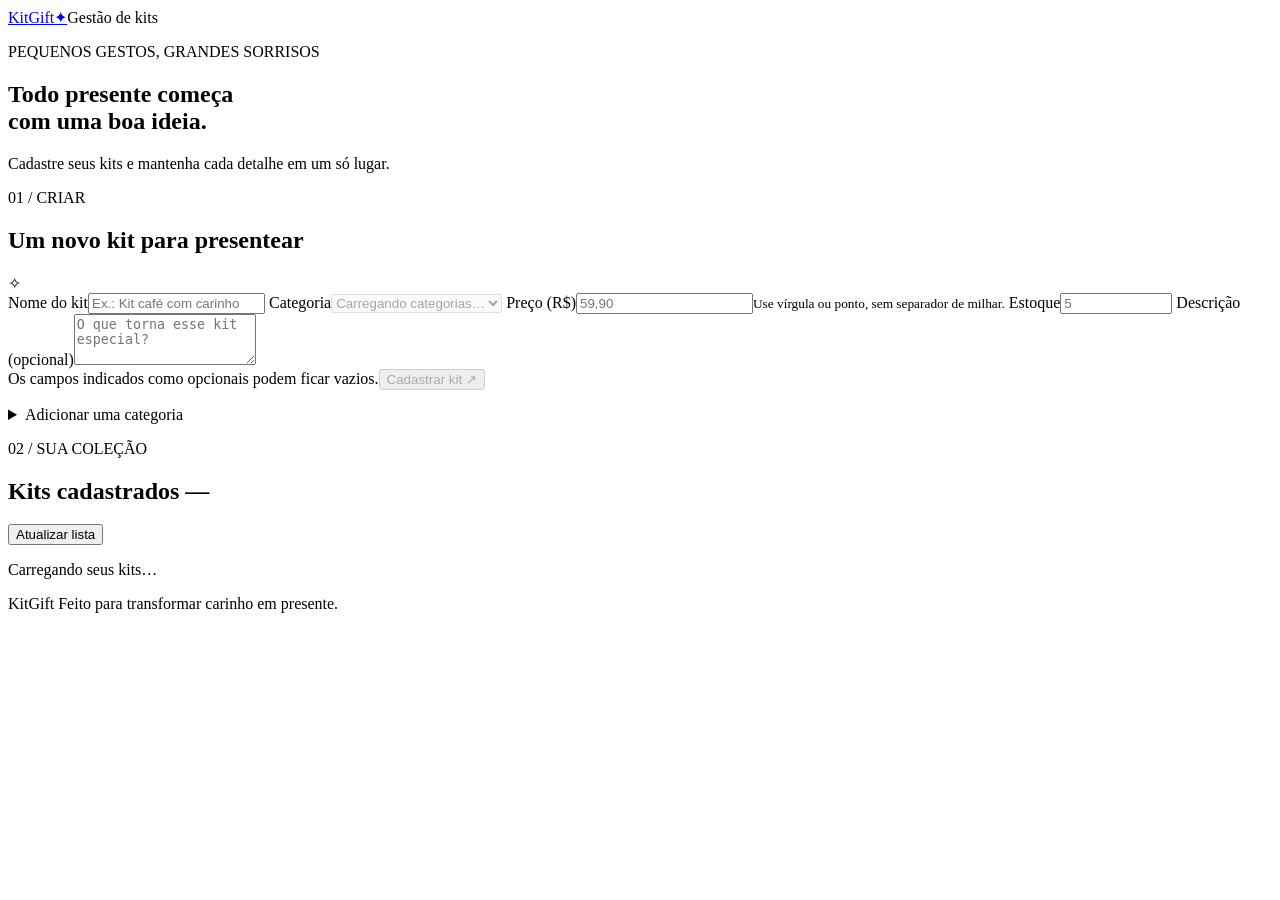
==== frontend/index.html @ 78115b85 "Adiciona exclusão de kits pela interface com confirmação" ====
<!doctype html>
<html lang="pt-BR">
<head>
  <meta charset="utf-8"><meta name="viewport" content="width=device-width, initial-scale=1">
  <title>KitGift | Seus kits, organizados com carinho</title>
  <link rel="stylesheet" href="/assets/style.css"><script src="/assets/main.js" defer></script>
</head>
<body>
  <header><a class="brand" href="/">Kit<span>Gift</span><span class="gift" aria-hidden="true">✦</span></a><span class="badge">Gestão de kits</span></header>
  <main>
    <section class="intro"><p class="eyebrow">PEQUENOS GESTOS, GRANDES SORRISOS</p><h1>Todo presente começa<br>com uma boa ideia.</h1><p>Cadastre seus kits e mantenha cada detalhe em um só lugar.</p></section>
    <section class="panel" aria-labelledby="form-title">
      <div class="section-head"><div><p class="eyebrow">01 / CRIAR</p><h2 id="form-title">Um novo kit para presentear</h2></div><span aria-hidden="true" class="spark">✧</span></div>
      <form id="product-form">
        <div class="fields">
          <label class="wide">Nome do kit<input id="nome" name="nome" required maxlength="160" placeholder="Ex.: Kit café com carinho"></label>
          <label>Categoria<select id="categoria" name="categoria" required disabled><option value="">Carregando categorias…</option></select></label>
          <label>Preço (R$)<input id="preco" name="preco" type="text" inputmode="decimal" required placeholder="59,90" pattern="[0-9]+([,.][0-9]{1,2})?"><small>Use vírgula ou ponto, sem separador de milhar.</small></label>
          <label>Estoque<input id="estoque" name="estoque" type="number" min="0" max="2147483647" step="1" required placeholder="5"></label>
          <label class="wide">Descrição <span class="optional">(opcional)</span><textarea id="descricao" name="descricao" rows="3" maxlength="2000" placeholder="O que torna esse kit especial?"></textarea></label>
        </div>
        <div class="form-footer"><span>Os campos indicados como opcionais podem ficar vazios.</span><button id="save-product" type="submit" disabled>Cadastrar kit <span aria-hidden="true">↗</span></button></div>
      </form>
      <p id="product-message" role="status" aria-live="polite"></p>
      <details><summary>Adicionar uma categoria</summary><form id="category-form"><label>Nome da categoria<input id="new-category" required maxlength="100" placeholder="Ex.: Aniversário"></label><button type="submit">Adicionar categoria</button></form><p id="category-message" role="status" aria-live="polite"></p></details>
    </section>
    <section class="catalog" aria-labelledby="list-title"><div class="section-head"><div><p class="eyebrow">02 / SUA COLEÇÃO</p><h2 id="list-title">Kits cadastrados <span id="count" class="count">—</span></h2></div><button id="refresh" class="secondary" type="button">Atualizar lista</button></div><p id="list-message" role="status" aria-live="polite">Carregando seus kits…</p><div id="products" class="cards"></div></section>
    <p id="delete-message" role="status" aria-live="polite"></p>
  </main><footer>KitGift <span>Feito para transformar carinho em presente.</span></footer>
</body></html>
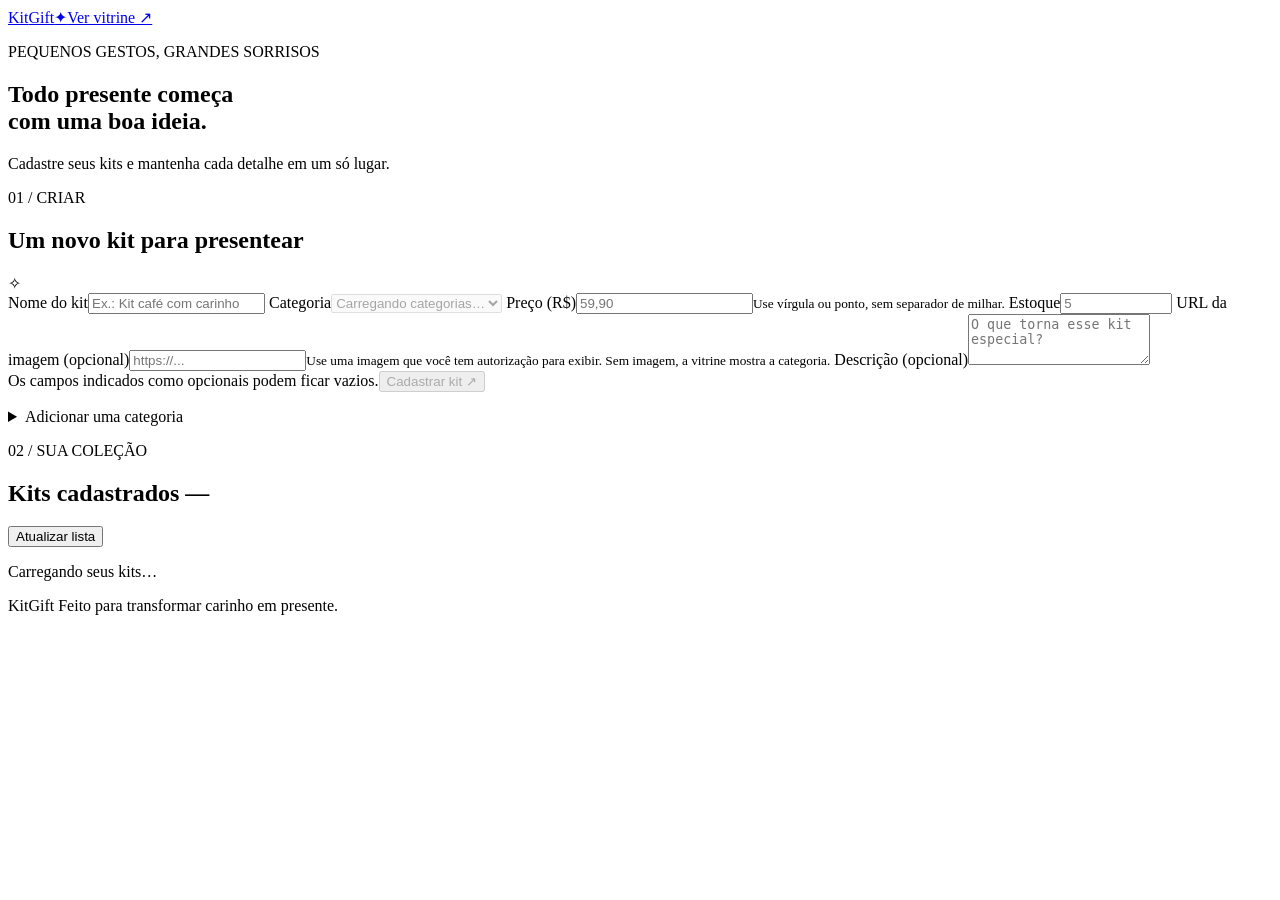
==== commit c52b828b: "Etapa 4: adiciona vitrine, banner e relatório técnico" ====
--- a/frontend/index.html
+++ b/frontend/index.html
@@ -1,30 +1,31 @@
-<!doctype html>
-<html lang="pt-BR">
-<head>
-  <meta charset="utf-8"><meta name="viewport" content="width=device-width, initial-scale=1">
-  <title>KitGift | Seus kits, organizados com carinho</title>
-  <link rel="stylesheet" href="/assets/style.css"><script src="/assets/main.js" defer></script>
-</head>
-<body>
-  <header><a class="brand" href="/">Kit<span>Gift</span><span class="gift" aria-hidden="true">✦</span></a><span class="badge">Gestão de kits</span></header>
-  <main>
-    <section class="intro"><p class="eyebrow">PEQUENOS GESTOS, GRANDES SORRISOS</p><h1>Todo presente começa<br>com uma boa ideia.</h1><p>Cadastre seus kits e mantenha cada detalhe em um só lugar.</p></section>
-    <section class="panel" aria-labelledby="form-title">
-      <div class="section-head"><div><p class="eyebrow">01 / CRIAR</p><h2 id="form-title">Um novo kit para presentear</h2></div><span aria-hidden="true" class="spark">✧</span></div>
-      <form id="product-form">
-        <div class="fields">
-          <label class="wide">Nome do kit<input id="nome" name="nome" required maxlength="160" placeholder="Ex.: Kit café com carinho"></label>
-          <label>Categoria<select id="categoria" name="categoria" required disabled><option value="">Carregando categorias…</option></select></label>
-          <label>Preço (R$)<input id="preco" name="preco" type="text" inputmode="decimal" required placeholder="59,90" pattern="[0-9]+([,.][0-9]{1,2})?"><small>Use vírgula ou ponto, sem separador de milhar.</small></label>
-          <label>Estoque<input id="estoque" name="estoque" type="number" min="0" max="2147483647" step="1" required placeholder="5"></label>
-          <label class="wide">Descrição <span class="optional">(opcional)</span><textarea id="descricao" name="descricao" rows="3" maxlength="2000" placeholder="O que torna esse kit especial?"></textarea></label>
-        </div>
-        <div class="form-footer"><span>Os campos indicados como opcionais podem ficar vazios.</span><button id="save-product" type="submit" disabled>Cadastrar kit <span aria-hidden="true">↗</span></button></div>
-      </form>
-      <p id="product-message" role="status" aria-live="polite"></p>
-      <details><summary>Adicionar uma categoria</summary><form id="category-form"><label>Nome da categoria<input id="new-category" required maxlength="100" placeholder="Ex.: Aniversário"></label><button type="submit">Adicionar categoria</button></form><p id="category-message" role="status" aria-live="polite"></p></details>
-    </section>
-    <section class="catalog" aria-labelledby="list-title"><div class="section-head"><div><p class="eyebrow">02 / SUA COLEÇÃO</p><h2 id="list-title">Kits cadastrados <span id="count" class="count">—</span></h2></div><button id="refresh" class="secondary" type="button">Atualizar lista</button></div><p id="list-message" role="status" aria-live="polite">Carregando seus kits…</p><div id="products" class="cards"></div></section>
-    <p id="delete-message" role="status" aria-live="polite"></p>
-  </main><footer>KitGift <span>Feito para transformar carinho em presente.</span></footer>
-</body></html>
+<!doctype html>
+<html lang="pt-BR">
+<head>
+  <meta charset="utf-8"><meta name="viewport" content="width=device-width, initial-scale=1">
+  <title>KitGift | Seus kits, organizados com carinho</title>
+  <link rel="stylesheet" href="/assets/style.css"><script src="/assets/main.js" defer></script>
+</head>
+<body>
+  <header><a class="brand" href="/">Kit<span>Gift</span><span class="gift" aria-hidden="true">✦</span></a><a class="badge" href="/">Ver vitrine ↗</a></header>
+  <main>
+    <section class="intro"><p class="eyebrow">PEQUENOS GESTOS, GRANDES SORRISOS</p><h1>Todo presente começa<br>com uma boa ideia.</h1><p>Cadastre seus kits e mantenha cada detalhe em um só lugar.</p></section>
+    <section class="panel" aria-labelledby="form-title">
+      <div class="section-head"><div><p class="eyebrow">01 / CRIAR</p><h2 id="form-title">Um novo kit para presentear</h2></div><span aria-hidden="true" class="spark">✧</span></div>
+      <form id="product-form">
+        <div class="fields">
+          <label class="wide">Nome do kit<input id="nome" name="nome" required maxlength="160" placeholder="Ex.: Kit café com carinho"></label>
+          <label>Categoria<select id="categoria" name="categoria" required disabled><option value="">Carregando categorias…</option></select></label>
+          <label>Preço (R$)<input id="preco" name="preco" type="text" inputmode="decimal" required placeholder="59,90" pattern="[0-9]+([,.][0-9]{1,2})?"><small>Use vírgula ou ponto, sem separador de milhar.</small></label>
+          <label>Estoque<input id="estoque" name="estoque" type="number" min="0" max="2147483647" step="1" required placeholder="5"></label>
+          <label class="wide">URL da imagem <span class="optional">(opcional)</span><input id="imagem" type="url" placeholder="https://..." maxlength="2000"><small>Use uma imagem que você tem autorização para exibir. Sem imagem, a vitrine mostra a categoria.</small></label>
+          <label class="wide">Descrição <span class="optional">(opcional)</span><textarea id="descricao" name="descricao" rows="3" maxlength="2000" placeholder="O que torna esse kit especial?"></textarea></label>
+        </div>
+        <div class="form-footer"><span>Os campos indicados como opcionais podem ficar vazios.</span><button id="save-product" type="submit" disabled>Cadastrar kit <span aria-hidden="true">↗</span></button></div>
+      </form>
+      <p id="product-message" role="status" aria-live="polite"></p>
+      <details><summary>Adicionar uma categoria</summary><form id="category-form"><label>Nome da categoria<input id="new-category" required maxlength="100" placeholder="Ex.: Aniversário"></label><button type="submit">Adicionar categoria</button></form><p id="category-message" role="status" aria-live="polite"></p></details>
+    </section>
+    <section class="catalog" aria-labelledby="list-title"><div class="section-head"><div><p class="eyebrow">02 / SUA COLEÇÃO</p><h2 id="list-title">Kits cadastrados <span id="count" class="count">—</span></h2></div><button id="refresh" class="secondary" type="button">Atualizar lista</button></div><p id="list-message" role="status" aria-live="polite">Carregando seus kits…</p><div id="products" class="cards"></div></section>
+    <p id="delete-message" role="status" aria-live="polite"></p>
+  </main><footer>KitGift <span>Feito para transformar carinho em presente.</span></footer>
+</body></html>
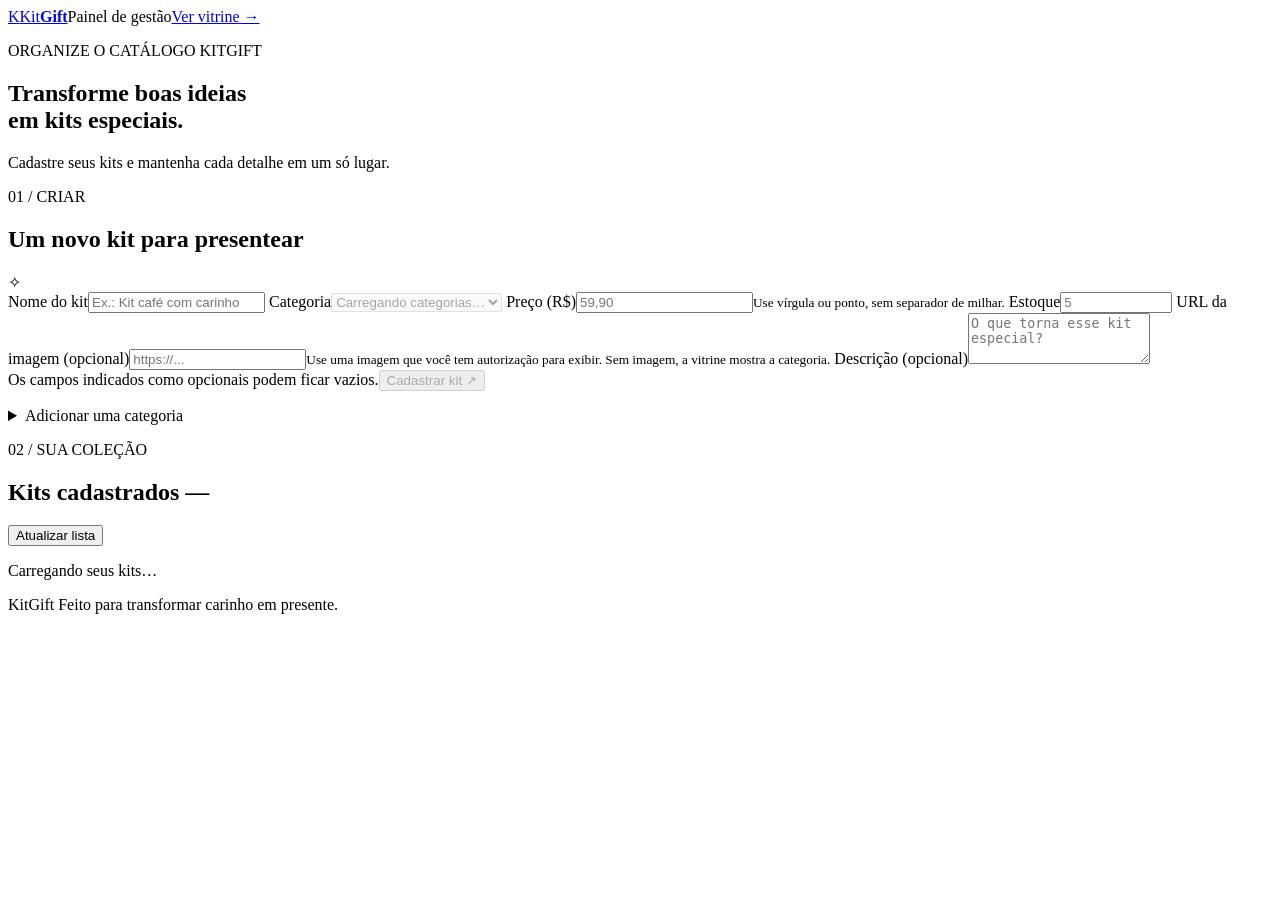
==== commit bc567c76: "Atualiza identidade visual da vitrine e do painel" ====
--- a/frontend/index.html
+++ b/frontend/index.html
@@ -6,9 +6,9 @@
   <link rel="stylesheet" href="/assets/style.css"><script src="/assets/main.js" defer></script>
 </head>
 <body>
-  <header><a class="brand" href="/">Kit<span>Gift</span><span class="gift" aria-hidden="true">✦</span></a><a class="badge" href="/">Ver vitrine ↗</a></header>
+  <header><a class="brand" href="/"><span class="brand-mark" aria-hidden="true">K</span><span class="brand-name">Kit<strong>Gift</strong></span></a><span class="admin-title">Painel de gestão</span><a class="badge" href="/">Ver vitrine →</a></header>
   <main>
-    <section class="intro"><p class="eyebrow">PEQUENOS GESTOS, GRANDES SORRISOS</p><h1>Todo presente começa<br>com uma boa ideia.</h1><p>Cadastre seus kits e mantenha cada detalhe em um só lugar.</p></section>
+    <section class="intro"><p class="eyebrow">ORGANIZE O CATÁLOGO KITGIFT</p><h1>Transforme boas ideias<br>em kits especiais.</h1><p>Cadastre seus kits e mantenha cada detalhe em um só lugar.</p></section>
     <section class="panel" aria-labelledby="form-title">
       <div class="section-head"><div><p class="eyebrow">01 / CRIAR</p><h2 id="form-title">Um novo kit para presentear</h2></div><span aria-hidden="true" class="spark">✧</span></div>
       <form id="product-form">
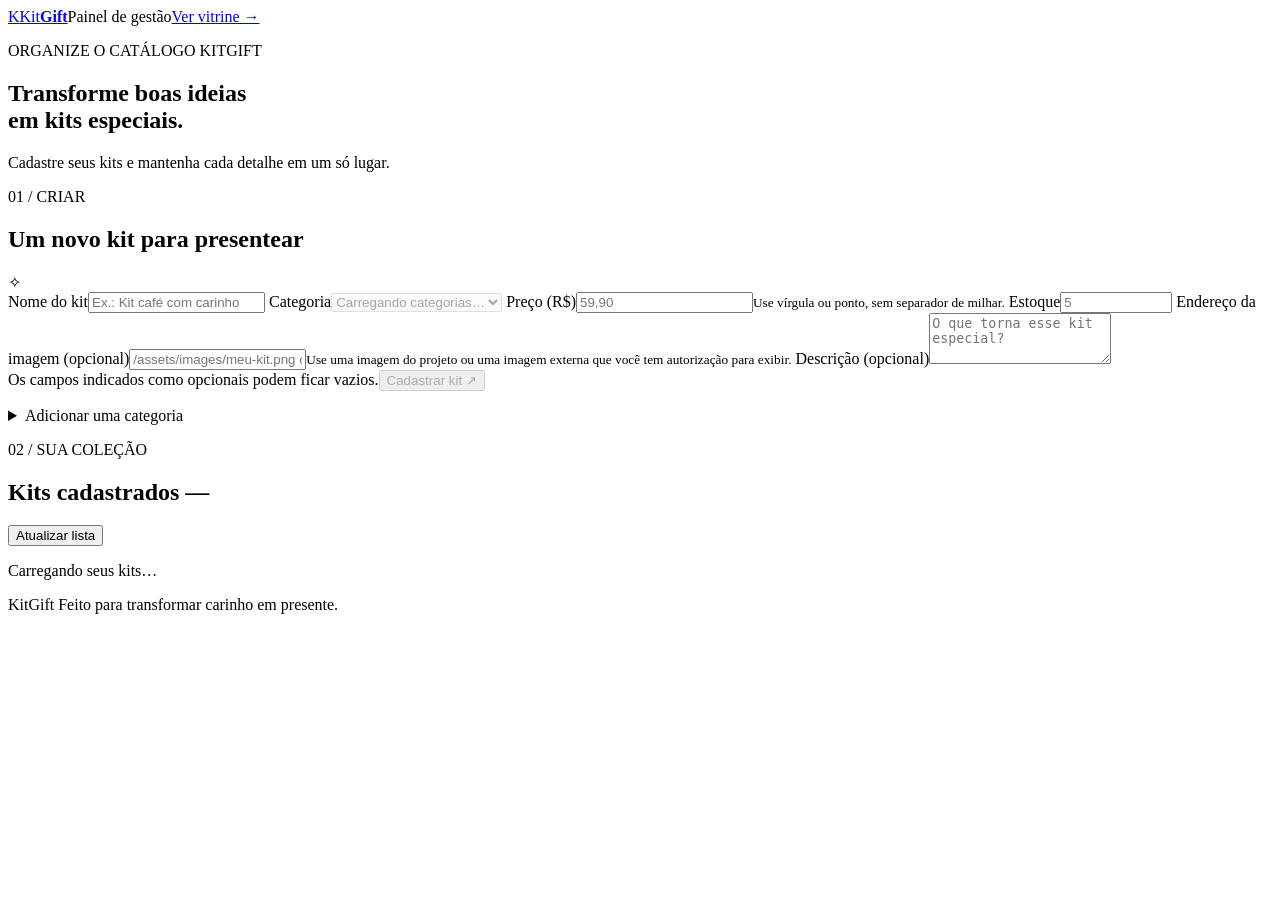
==== commit e903bad9: "Adiciona suporte às imagens internas dos kits" ====
--- a/frontend/index.html
+++ b/frontend/index.html
@@ -17,7 +17,7 @@
           <label>Categoria<select id="categoria" name="categoria" required disabled><option value="">Carregando categorias…</option></select></label>
           <label>Preço (R$)<input id="preco" name="preco" type="text" inputmode="decimal" required placeholder="59,90" pattern="[0-9]+([,.][0-9]{1,2})?"><small>Use vírgula ou ponto, sem separador de milhar.</small></label>
           <label>Estoque<input id="estoque" name="estoque" type="number" min="0" max="2147483647" step="1" required placeholder="5"></label>
-          <label class="wide">URL da imagem <span class="optional">(opcional)</span><input id="imagem" type="url" placeholder="https://..." maxlength="2000"><small>Use uma imagem que você tem autorização para exibir. Sem imagem, a vitrine mostra a categoria.</small></label>
+          <label class="wide">Endereço da imagem <span class="optional">(opcional)</span><input id="imagem" type="text" placeholder="/assets/images/meu-kit.png ou https://..." maxlength="2000"><small>Use uma imagem do projeto ou uma imagem externa que você tem autorização para exibir.</small></label>
           <label class="wide">Descrição <span class="optional">(opcional)</span><textarea id="descricao" name="descricao" rows="3" maxlength="2000" placeholder="O que torna esse kit especial?"></textarea></label>
         </div>
         <div class="form-footer"><span>Os campos indicados como opcionais podem ficar vazios.</span><button id="save-product" type="submit" disabled>Cadastrar kit <span aria-hidden="true">↗</span></button></div>
